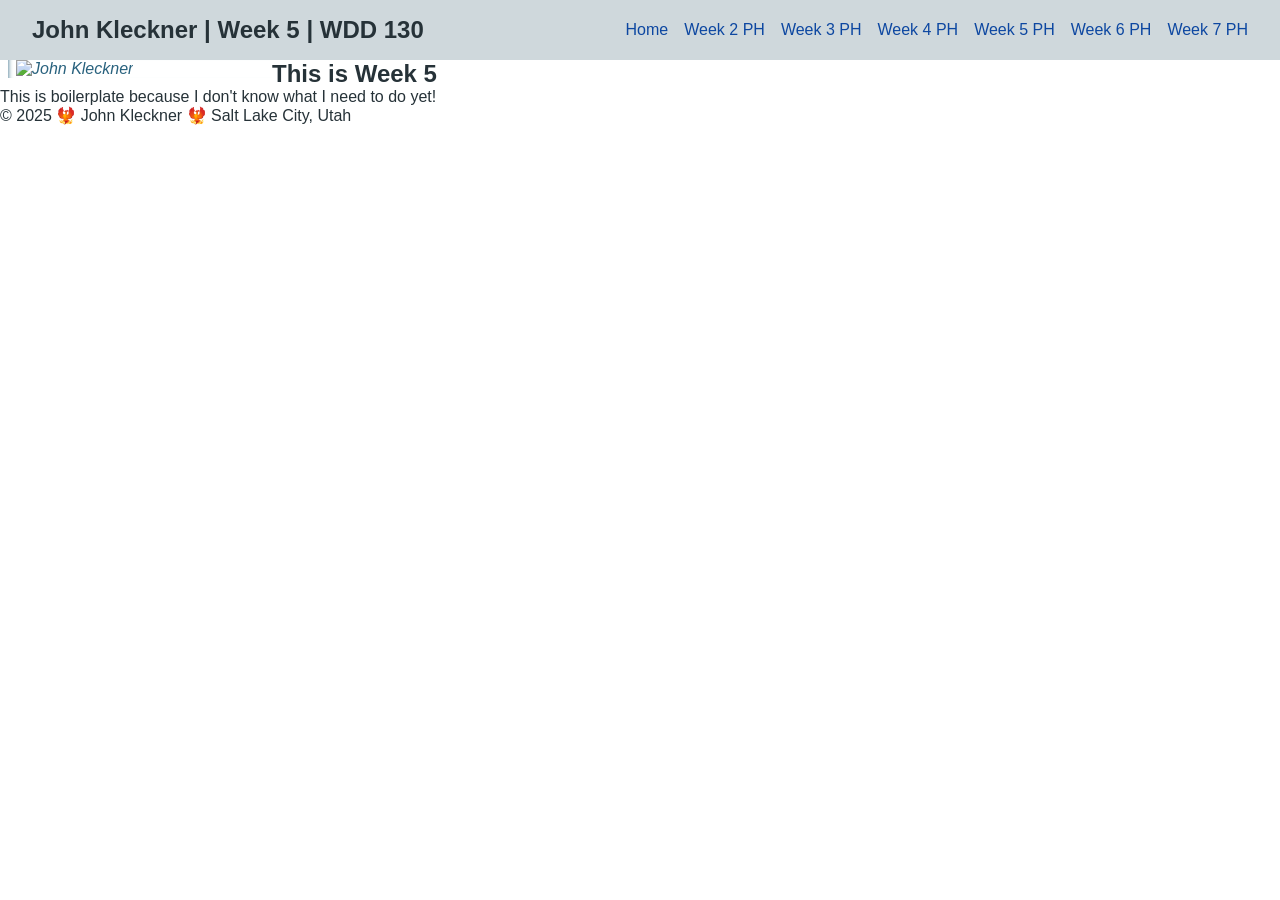
==== week_five/week_five.html @ d070c8ff "updated files" ====
<!DOCTYPE html>
<html lang="en-US">
    <head>
        <!--Title for the website-->
        <title>John Kleckner | WDD 130 Website</title>

        <!--Meta Tags for the website-->
        <meta charset="utf-8">
        <meta name="viewport" content="width=device-width, initial-scale=1.0">
        <meta name="keywords" content="WDD 130, John Kleckner, Web Development, HTML, CSS, JavaScript">
        <meta name="author" content="John Kleckner">
        <meta name="description" content="This is an example page to demonstrate usage of metadata on web pages.">

        <!--files that affect the website (bootstrap or CSS or Javascript)-->
        <link rel="stylesheet" href="../css/main.css">

    </head>
    <body>
        <header>
            <nav>
                <h1>John Kleckner | Week 5 | WDD 130</h1>
                <ul>
                    <li><a href="../index.html">Home</a></li>
                    <li><a href="../week_two/week_two.html">Week 2 PH</a></li>
                    <li><a href="../week_three/week_three.html">Week 3 PH</a></li>
                    <li><a href="../week_four/week_four.html">Week 4 PH</a></li>
                    <li><a href="">Week 5 PH</a></li>
                    <li><a href="../week_six/week_six.html">Week 6 PH</a></li>
                    <li><a href="../week_seven/week_seven.html">Week 7 PH</a></li>
                </ul>
            </nav>
        </header>
        <main>
            <aside>
                <img src="../image/profile.jpg" class="profile" alt="John Kleckner">
            </aside>
            <section>
                <h2>This is Week 5</h2>
                <p>This is boilerplate because I don't know what I need to do yet!</p>
            </section>
        </main>
        <footer>
            <p>&copy; 2025 🐦‍🔥 John Kleckner 🐦‍🔥 Salt Lake City, Utah</p>
        </footer>
    </body>
</html>
---- css/main.css ----
* {
    padding: 0;
    margin: 0;
  }
  
  body {
    font-family: Arial, Tahoma, Serif;
    color: #263238;
  }
  
  nav {
    display: flex;
    justify-content:space-between; 
    align-items: center;
    padding: 1rem 2rem;
    background: #cfd8dc; 
  }
  
  nav ul {
    display: flex;
    list-style: none; 
  }
  
  nav li {
    padding-left: 1rem; 
  }
  
  nav a {
    text-decoration: none;
    color: #0d47a1
  }
  
   /* 
    Extra small devices (phones, 600px and down) 
  */
  @media only screen and (max-width: 600px) {
    nav {
      flex-direction: column;
    }
    nav ul {
      flex-direction: column;
      padding-top: 0.5rem;
    }
    nav li {
      padding: 0.5rem 0;
    }
  } 
  
  
h1 {
    text-align: center;
}

aside {
    width: 20%;
    padding-left: 0.5rem;
    margin-left: 0.5rem;
    float: left;
    box-shadow: inset 5px 0 5px -5px #29627e;
    font-style: italic;
    color: #29627e;
  }

.profile {
    width: 200px;
    height: 300px;
}
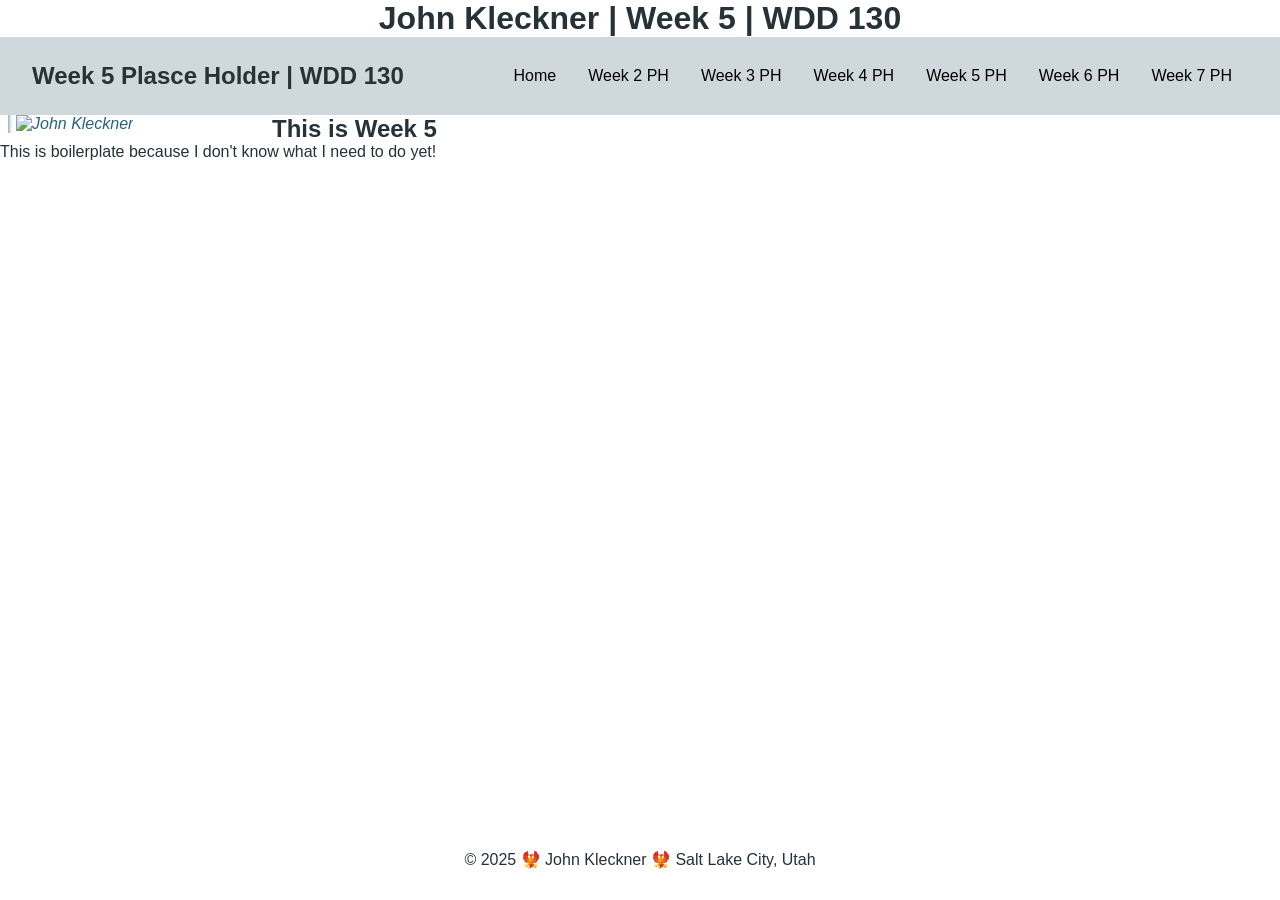
==== commit 084dca0c: "Initial Push" ====
--- a/week_five/week_five.html
+++ b/week_five/week_five.html
@@ -17,8 +17,9 @@
     </head>
     <body>
         <header>
+            <h1>John Kleckner | Week 5 | WDD 130</h1>
             <nav>
-                <h1>John Kleckner | Week 5 | WDD 130</h1>
+                <h1>Week 5 Plasce Holder | WDD 130</h1>
                 <ul>
                     <li><a href="../index.html">Home</a></li>
                     <li><a href="../week_two/week_two.html">Week 2 PH</a></li>
@@ -32,7 +33,7 @@
         </header>
         <main>
             <aside>
-                <img src="../image/profile.jpg" class="profile" alt="John Kleckner">
+                <img src="../images/profile.jpg" class="profile" alt="John Kleckner">
             </aside>
             <section>
                 <h2>This is Week 5</h2>
--- a/css/main.css
+++ b/css/main.css
@@ -16,35 +16,24 @@
     background: #cfd8dc; 
   }
   
-  nav ul {
-    display: flex;
-    list-style: none; 
+  ul {
+    list-style-type: none;
+    margin: 0;
+    padding: 0;
+    overflow: hidden;
+  }
+
+  li {
+    float: left;
   }
   
-  nav li {
-    padding-left: 1rem; 
+  li a {
+    display: block;
+    color: black;
+    text-align: center;
+    padding: 14px 16px;
+    text-decoration: none;
   }
-  
-  nav a {
-    text-decoration: none;
-    color: #0d47a1
-  }
-  
-   /* 
-    Extra small devices (phones, 600px and down) 
-  */
-  @media only screen and (max-width: 600px) {
-    nav {
-      flex-direction: column;
-    }
-    nav ul {
-      flex-direction: column;
-      padding-top: 0.5rem;
-    }
-    nav li {
-      padding: 0.5rem 0;
-    }
-  } 
   
   
 h1 {
@@ -65,3 +54,11 @@
     width: 200px;
     height: 300px;
 }
+
+footer {
+    position: absolute;
+    bottom: 0;
+    height: 50px;
+    width: 100%;
+    text-align: center;
+}
